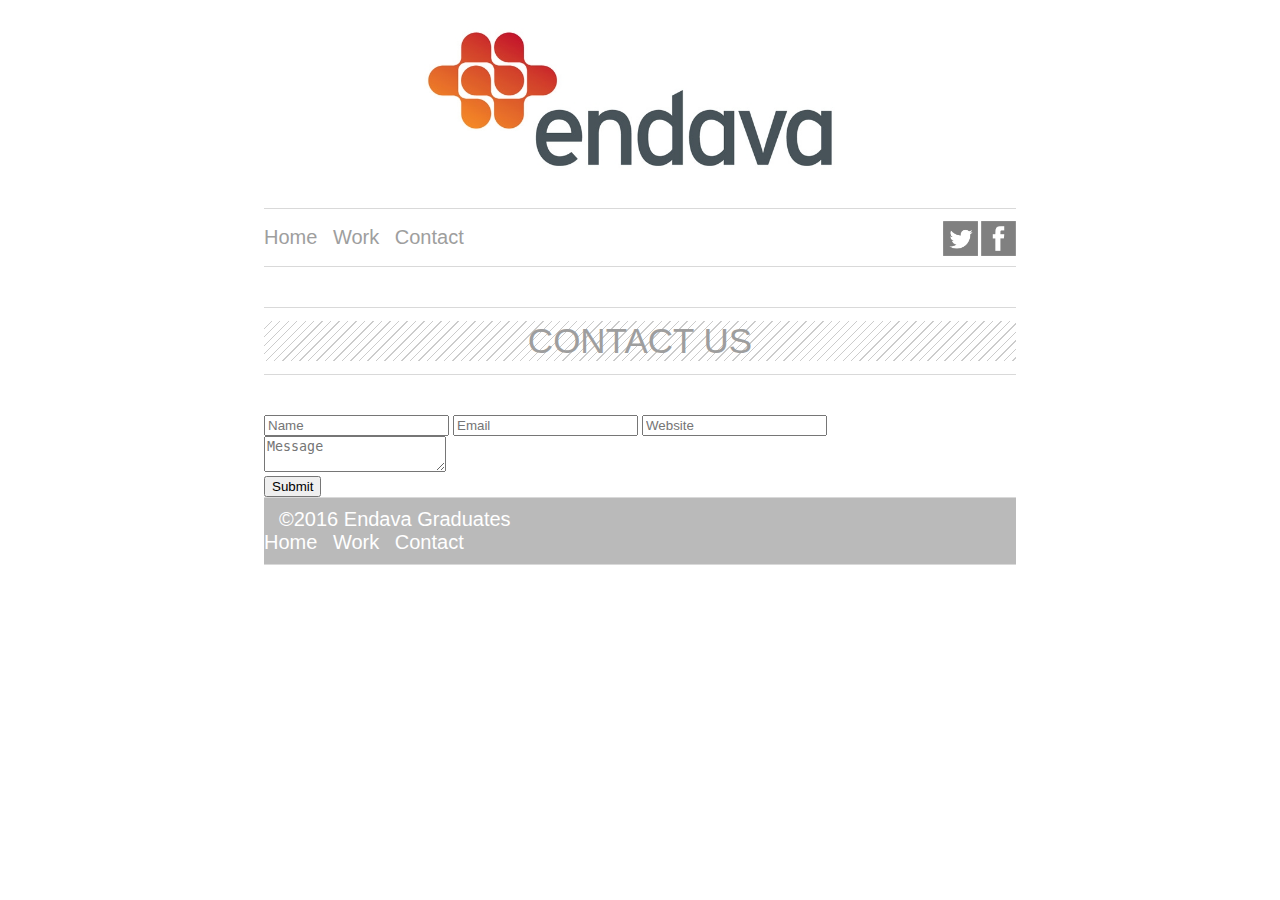
==== Homework1/Contact.html @ 82525094 "Contact.html" ====
<!DOCTYPE html>
<html>
<head>
	<title>Contact us</title>
	<link rel="stylesheet" href="Styles/Styles.css">
	<meta name="viewport" content="width=device-width, initial-scale=1.0">
	<script src="JS/jquery-2.2.3.min.js"> </script>
	<script src="JS/endava.js"></script>
</head>
<header>
	<img id="endavaPicture" src="Media/endava.jpg"/>
</header>
<body>
	<nav id="navBar">
		<a class="navBarElement">Home</a>
		<a class="navBarElement">Work</a>
		<a class="navBarElement">Contact</a>
		<img class="navBarSocial" onclick="onClickFacebook()" src="Media/facebook.png"/>
		<img class="navBarSocial" onclick="onClickTwitter()" src="Media/twitter.png"/>
	</nav>

	<article>
		<section class="articleTitle">
			<div id="left"> </div>
			<div class="articleTitleText">
				Contact Us
			</div>
			<div id="right"> </div>
		</section>
	</article>
	
	<article>
		<section>
			<input id="name" type="input" placeholder="Name"></input>
			<input id="email" type="input" placeholder="Email"></input>
			<input id="website" type="input" placeholder="Website"></input>
		</section>
		<section>
			<textarea id="message" placeholder="Message"></textarea>
		</section>
		<section id="submitSection">
			<input id="button" type="button" value="Submit" onclick="SubmitMessage();"></input>
		</section>
	</article>
	
	
	<footer id="footer">
		<a id="footerText">&#169;2016 Endava Graduates</a>
		<!--<a class="footerElement">Contact</a>
		<a class="footerElement">Work</a>
		<a class="footerElement">Home</a>-->
		<nav id="bottomNavBar">
			<a class="navBarElement">Home</a>
			<a class="navBarElement">Work</a>
			<a class="navBarElement">Contact</a>
		</nav>
	</footer>
</body>
</html>
---- Homework1/Styles/Styles.css ----
body {
	background-color: white;
	padding-left:20%;
	padding-right:20%;
}

div {
	font-family: sans-serif;
	color: #4b4b4b;
}

#endavaPicture {
	display: block;
    margin-left: auto;
    margin-right: auto;
	height:200px;
}

/*Navigation bar styles*/
/*======================*/

#navBar {
	border-top:1px solid;
	border-bottom:1px solid;
	border-color: #D9D9D9;
	padding-top:17px;
	padding-bottom:17px;
	font-family: sans-serif;
	color: #9E9E9E;
	font-size:20px;
}

.navBarElement{
	padding-right:10px;
}

.navBarElement:hover{
	color: #598F93;
}

.navBarSocial {
	float: right;
	position:relative;
	width:35px;
	padding-left:3px;
	top:-5px;
}

/*Content styles*/
/*======================*/

#gallery{
	width:100%;
	height:auto;
	margin-top:50px;
}

#image{
	width:100%;
}

.galleryButtons{
	border:0px;
	position:relative;
	top:-55px;
	left:10px;
	height:40px;
	width:40px;
	background-color:#598F93;
}

.articleTitle{
	border-top:1px solid;
	border-bottom:1px solid;
	border-color: #D9D9D9;
	padding-top:13px;
	padding-bottom:13px;
	margin-bottom:40px;
	margin-top:40px;
	height:40px;
	font-weight: 100;
	text-transform: uppercase;
	
}

.articleTitleText {
	font-family: sans-serif;
	color: #9E9E9E;
	font-size:35px;
	text-align:center;
	background: repeating-linear-gradient(
	  135deg,
	  transparent,
    transparent 5px,
    #ccc 1px,
    #ccc 6px
	);
}


.latestWorkImages{
	width:29%;
	padding-right:6%;
	margin:0px;
	border:0px;
	display: inline-block;
}
.latestWorkImages:last-child {
	padding-right:0%;
	
}

#webDesigners{
	display:inline-block;
	margin-right:3%;
	width:48%;
	height:auto;
}

#softwareEngineers{
	display:inline-block;
	width:48%;
	height:auto;
}

#designSoftArticle{
	height:auto;
	margin-bottom:40px;
}

.designImages {
	margin-top:20px;
	margin-bottom:20px;
	width:20%;
	display: block;
    margin-left: auto;
    margin-right: auto;
}

p.content{
	font-family: sans-serif;
	color: #9E9E9E;
	font-size:20px;
	text-indent: 30px;
	text-align: center;
}


/*Footer styles*/
/*======================*/

#footer{
	border-top:1px solid;
	border-bottom:1px solid;
	border-color: #D9D9D9;
	background-color:#BABABA;
	padding-top:10px;
	padding-bottom:10px;
	margin-bottom:30px;
	font-family: sans-serif;
	color: #ffffff;
	font-size:20px;
}

#footerText{
	padding-left:15px;
	padding-right:15px;
}

.footerElement{
	float: right;
	padding-left:10px;
	padding-right:10px;
	
}
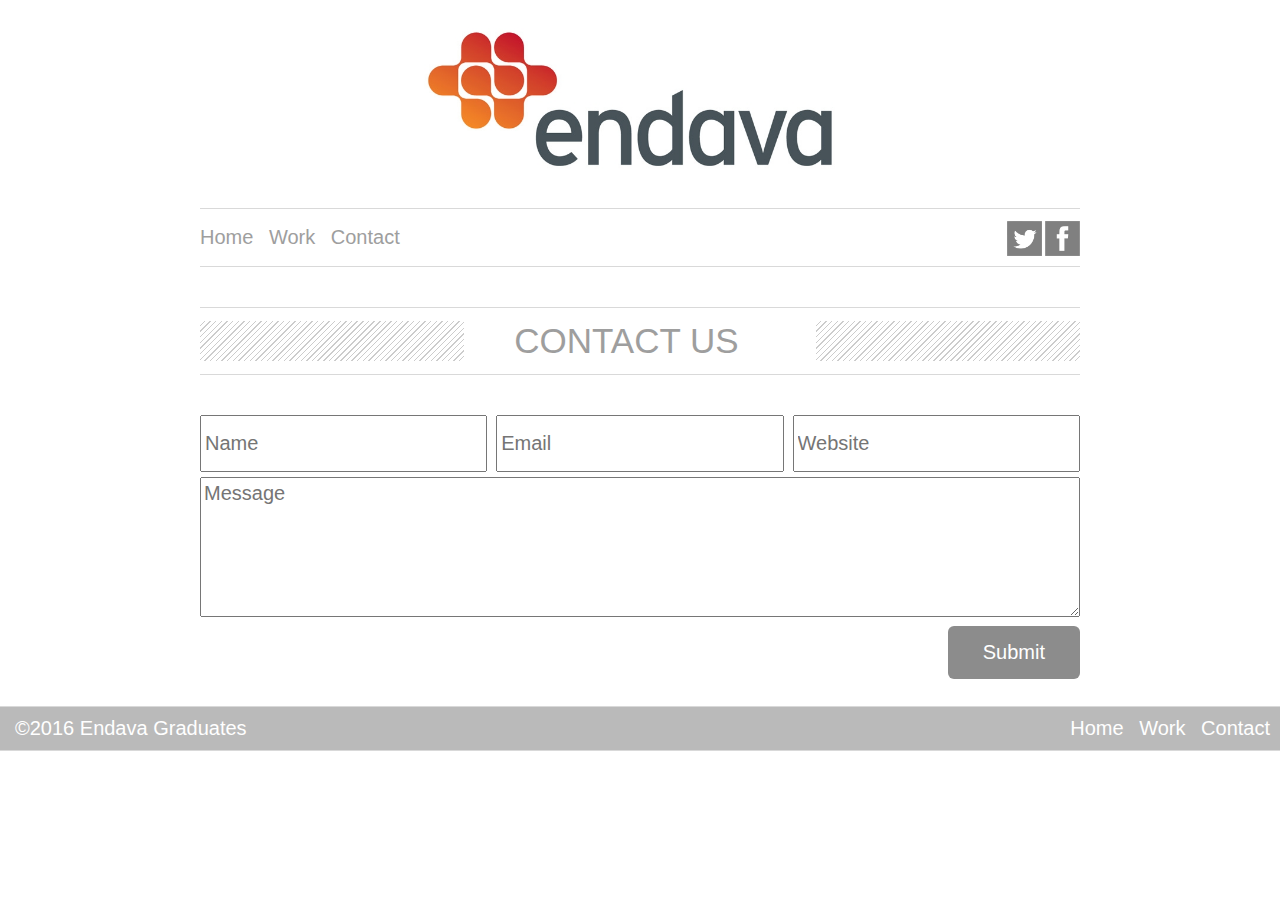
==== commit 017e7971: "Navbaf links" ====
--- a/Homework1/Contact.html
+++ b/Homework1/Contact.html
@@ -12,9 +12,9 @@
 </header>
 <body>
 	<nav id="navBar">
-		<a class="navBarElement">Home</a>
-		<a class="navBarElement">Work</a>
-		<a class="navBarElement">Contact</a>
+		<a class="navBarElement" href="">Home</a>
+		<a class="navBarElement" href="Work.html">Work</a>
+		<a class="navBarElement" href="Contact.html">Contact</a>
 		<img class="navBarSocial" onclick="onClickFacebook()" src="Media/facebook.png"/>
 		<img class="navBarSocial" onclick="onClickTwitter()" src="Media/twitter.png"/>
 	</nav>
@@ -50,9 +50,9 @@
 		<a class="footerElement">Work</a>
 		<a class="footerElement">Home</a>-->
 		<nav id="bottomNavBar">
-			<a class="navBarElement">Home</a>
-			<a class="navBarElement">Work</a>
-			<a class="navBarElement">Contact</a>
+			<a class="navBarElement" href="Index.html">Home</a>
+			<a class="navBarElement" href="">Work</a>
+			<a class="navBarElement" href="Contact.html">Contact</a>
 		</nav>
 	</footer>
 </body>
--- a/Homework1/Styles/Styles.css
+++ b/Homework1/Styles/Styles.css
@@ -1,175 +1,1200 @@
-body {
-	background-color: white;
-	padding-left:20%;
-	padding-right:20%;
+/*Global styles*/
+#navBar a{
+	text-decoration:none;
+	color:#9E9E9E;
 }
-
-div {
-	font-family: sans-serif;
-	color: #4b4b4b;
+#bottomNavBar a{
+	text-decoration:none;
+	color:white;
 }
 
-#endavaPicture {
-	display: block;
-    margin-left: auto;
-    margin-right: auto;
-	height:200px;
+/*End Global styles*/
+
+@media screen and (min-width: 1200px) {
+	body {
+		background-color: white;
+		padding-left:15%;
+		padding-right:15%;
+	}
+
+	div {
+		font-family: sans-serif;
+		color: #4b4b4b;
+	}
+
+	#endavaPicture {
+		display: block;
+		margin-left: auto;
+		margin-right: auto;
+		height:200px;
+	}
+
+	/*Navigation bar styles*/
+	/*======================*/
+
+	#navBar {
+		border-top:1px solid;
+		border-bottom:1px solid;
+		border-color: #D9D9D9;
+		padding-top:17px;
+		padding-bottom:17px;
+		font-family: sans-serif;
+		color: #9E9E9E;
+		font-size:20px;
+	}
+
+	.navBarElement{
+		padding-right:10px;
+	}
+
+	.navBarElement:hover{
+		color: #598F93;
+	}
+
+	.navBarSocial {
+		float: right;
+		position:relative;
+		width:35px;
+		margin-left:3px;
+		top:-5px;
+	}
+	.navBarSocial:hover{
+		background:#3b5998;
+	}
+
+	/*Content styles*/
+	/*======================*/
+
+	#gallery{
+		width:100%;
+		height:auto;
+		margin-top:50px;
+	}
+
+	#image{
+		width:100%;
+	}
+	
+	.galleryButtons{
+		border:0px;
+		position:relative;
+		top:-55px;
+		left:10px;
+		height:40px;
+		width:40px;
+		box-shadow: inset 0 1px 2px #fff, 0 -1px 1px #FFF, 0 1px 0 #FFF;
+	}
+
+	#button1{
+		background-color:#598F93;
+	}
+	
+	#button2{
+		background-color:#444545;
+	}
+	
+	.articleTitle{
+		border-top:1px solid;
+		border-bottom:1px solid;
+		border-color: #D9D9D9;
+		padding-top:13px;
+		padding-bottom:13px;
+		margin-bottom:40px;
+		margin-top:40px;
+		height:40px;
+		font-weight: 100;
+		text-transform: uppercase;
+		display: inline-block;
+		margin-right: 0 auto;
+		margin-left: 0 auto;
+		width:100%;
+	}
+
+	
+	
+	.articleTitleText {
+		font-family: sans-serif;
+		color: #9E9E9E;
+		font-size:35px;
+		text-align:center;
+		display: inline-block;
+		width:36%;
+		vertical-align:top;
+	}
+
+
+	.latestWorkImages{
+		margin:0px;
+		border:0px;
+		display:inline-block;
+		width: calc(95% / 3);
+		padding-right:2%
+	}
+	
+	.imagesColumns {
+		column-count:3;
+	}
+	
+	.latestWorkImages:last-child {
+		padding-right:0%;
+		
+	}
+
+	#webDesigners{
+		display:inline-block;
+		margin-right:3%;
+		width:48%;
+		height:auto;
+	}
+
+	#softwareEngineers{
+		display:inline-block;
+		width:48%;
+		height:auto;
+	}
+
+	#designSoftArticle{
+		height:auto;
+		margin-bottom:40px;
+	}
+
+	.designImages {
+		margin-top:20px;
+		margin-bottom:20px;
+		width:20%;
+		display: block;
+		margin-left: auto;
+		margin-right: auto;
+	}
+
+	p.content{
+		font-family: sans-serif;
+		color: #9E9E9E;
+		font-size:20px;
+		text-indent: 30px;
+		text-align: center;
+	}
+
+
+	/*Footer styles*/
+	/*======================*/
+
+	#footer{
+		border-top:1px solid;
+		border-bottom:1px solid;
+		border-color: #D9D9D9;
+		background-color:#BABABA;
+		padding-top:10px;
+		padding-bottom:10px;
+		margin-bottom:30px;
+		font-family: sans-serif;
+		color: #ffffff;
+		font-size:20px;
+		position:absolute;
+		width:100%;
+		left:0px;
+	}
+
+	#footerText{
+		padding-left:15px;
+		padding-right:15px;
+	}
+
+	.footerElement{
+		float: right;
+		padding-left:10px;
+		padding-right:10px;
+		
+	}
+	
+	#bottomNavBar{
+		float:right;
+	}
+	
+	
+	/*Form styles*/
+	/*==================================================*/
+	#left {
+		display: inline-block;
+		width: 30%;
+		height:40px;
+		font-family: sans-serif;
+		color: #9E9E9E;
+		font-size:35px;
+		text-align:center;
+		background: repeating-linear-gradient(
+		  135deg,
+		  transparent,
+		transparent 3px,
+		#ccc 1px,
+		#ccc 4px
+		);
+	}
+	
+
+	#right {
+		float:right;
+		width: 30%;
+		height:40px;
+		font-family: sans-serif;
+		color: #9E9E9E;
+		font-size:35px;
+		text-align:center;
+		background: repeating-linear-gradient(
+		  135deg,
+		  transparent,
+		transparent 3px,
+		#ccc 1px,
+		#ccc 4px
+		);
+	}
+	
+	#name {
+		float:left;
+		width:32.66666%;
+		margin-right:1%;
+		padding-top:15px;
+		padding-bottom:15px;
+		padding-left:3px;
+		font-size:20px;
+		font-family:sans-serif;
+		box-sizing: border-box;
+	}
+	#email {
+		width:32.66666%;
+		padding-top:15px;
+		margin-right:1%;
+		padding-bottom:15px;
+		padding-left:3px;
+		font-size:20px;
+		font-family:sans-serif;
+		box-sizing: border-box;
+	}
+	#website {
+		float:right;
+		width:32.66666%;
+		padding-top:15px;
+		padding-bottom:15px;
+		padding-left:3px;
+		font-size:20px;
+		font-family:sans-serif;
+		box-sizing: border-box;
+	}
+	#message{
+		margin-top:5px;
+		margin-bottom:5px;
+		width:100%;
+		padding-top:4px;
+		padding-bottom:4px;
+		padding-left:3px;
+		box-sizing: border-box;
+		font-size:20px;
+		font-family:sans-serif;
+		overflow:hidden;
+		height:140px;
+	}
+	#button {
+		float:right;
+		display:block;
+		right: 0px;
+		background-color:#8C8C8C;
+		padding-top:15px;
+		padding-bottom:15px;
+		padding-left:35px;
+		padding-right:35px;
+		text-align:middle;
+		border:0px;
+		color:white;
+		border-radius:6px;
+		font-size:20px;
+		font-family:sans-serif;
+	}
+	#button:hover{
+		background-color:#A9A9A9;
+	}
+	#submitSection {
+		margin-bottom:80px;
+	}
 }
 
-/*Navigation bar styles*/
-/*======================*/
-
-#navBar {
-	border-top:1px solid;
-	border-bottom:1px solid;
-	border-color: #D9D9D9;
-	padding-top:17px;
-	padding-bottom:17px;
-	font-family: sans-serif;
-	color: #9E9E9E;
-	font-size:20px;
+
+@media screen and (min-width: 900px) and (max-width: 1199px) {
+	body {
+		background-color: white;
+		padding-left:50px;
+		padding-right:50px;
+	}
+
+	div {
+		font-family: sans-serif;
+		color: #4b4b4b;
+	}
+
+	#endavaPicture {
+		display: block;
+		margin-left: auto;
+		margin-right: auto;
+		height:200px;
+	}
+
+	/*Navigation bar styles*/
+	/*======================*/
+
+	#navBar {
+		border-top:1px solid;
+		border-bottom:1px solid;
+		border-color: #D9D9D9;
+		padding-top:17px;
+		padding-bottom:17px;
+		font-family: sans-serif;
+		color: #9E9E9E;
+		font-size:20px;
+	}
+
+	.navBarElement{
+		padding-right:10px;
+	}
+
+	.navBarElement:hover{
+		color: #598F93;
+	}
+
+	.navBarSocial {
+		float: right;
+		position:relative;
+		width:35px;
+		margin-left:3px;
+		top:-5px;
+	}
+	.navBarSocial:hover{
+		background:#3b5998;
+	}
+
+	/*Content styles*/
+	/*======================*/
+
+	#gallery{
+		width:100%;
+		height:auto;
+		margin-top:50px;
+	}
+
+	#image{
+		width:100%;
+	}
+
+	.galleryButtons{
+		border:0px;
+		position:relative;
+		top:-55px;
+		left:10px;
+		height:40px;
+		width:40px;
+		background-color:#598F93;
+	}
+
+	.articleTitle{
+		border-top:1px solid;
+		border-bottom:1px solid;
+		border-color: #D9D9D9;
+		padding-top:13px;
+		padding-bottom:13px;
+		margin-bottom:40px;
+		margin-top:40px;
+		height:40px;
+		font-weight: 100;
+		text-transform: uppercase;
+		
+	}
+
+	.articleTitleText {
+		font-family: sans-serif;
+		color: #9E9E9E;
+		font-size:35px;
+		text-align:center;
+		display: inline-block;
+		width:36%;
+		vertical-align:top;
+
+	}
+
+
+	.latestWorkImages{
+		margin:0px;
+		border:0px;
+		display:inline-block;
+		width: calc(94% / 3);
+		padding-right:2%
+	}
+	
+	.imagesColumns {
+		column-count:3;
+	}
+	
+	.latestWorkImages:last-child {
+		padding-right:0%;
+		
+	}
+
+	#webDesigners{
+		display:inline-block;
+		margin-right:3%;
+		width:48%;
+		height:auto;
+	}
+
+	#softwareEngineers{
+		display:inline-block;
+		width:48%;
+		height:auto;
+	}
+
+	#designSoftArticle{
+		height:auto;
+		margin-bottom:40px;
+	}
+
+	.designImages {
+		margin-top:20px;
+		margin-bottom:20px;
+		width:20%;
+		display: block;
+		margin-left: auto;
+		margin-right: auto;
+	}
+
+	p.content{
+		font-family: sans-serif;
+		color: #9E9E9E;
+		font-size:20px;
+		text-indent: 30px;
+		text-align: center;
+	}
+
+
+	/*Footer styles*/
+	/*======================*/
+
+	#footer{
+		border-top:1px solid;
+		border-bottom:1px solid;
+		border-color: #D9D9D9;
+		background-color:#BABABA;
+		padding-top:10px;
+		padding-bottom:10px;
+		margin-bottom:30px;
+		font-family: sans-serif;
+		color: #ffffff;
+		font-size:20px;
+		position:absolute;
+		width:100%;
+		left:0px;
+	}
+
+	#footerText{
+		padding-left:15px;
+		padding-right:15px;
+	}
+
+	.footerElement{
+		float: right;
+		padding-left:10px;
+		padding-right:10px;
+		
+	}
+	
+	#bottomNavBar{
+		float:right;
+	}
+	
+	/*Form styles*/
+	/*==================================================*/
+	#left {
+		display: inline-block;
+		width: 30%;
+		height:40px;
+		font-family: sans-serif;
+		color: #9E9E9E;
+		font-size:35px;
+		text-align:center;
+		background: repeating-linear-gradient(
+		  135deg,
+		  transparent,
+		transparent 3px,
+		#ccc 1px,
+		#ccc 4px
+		);
+	}
+	
+
+	#right {
+		float:right;
+		width: 30%;
+		height:40px;
+		font-family: sans-serif;
+		color: #9E9E9E;
+		font-size:35px;
+		text-align:center;
+		background: repeating-linear-gradient(
+		  135deg,
+		  transparent,
+		transparent 3px,
+		#ccc 1px,
+		#ccc 4px
+		);
+	}
+	
+	#name {
+		float:left;
+		width:32.66666%;
+		margin-right:1%;
+		padding-top:15px;
+		padding-bottom:15px;
+		padding-left:3px;
+		font-size:20px;
+		font-family:sans-serif;
+		box-sizing: border-box;
+	}
+	#email {
+		width:32.66666%;
+		margin-right:1%;
+		padding-top:15px;
+		padding-bottom:15px;
+		padding-left:3px;
+		font-size:20px;
+		font-family:sans-serif;
+		box-sizing: border-box;
+	}
+	#website {
+		float:right;
+		width:32.66666%;
+		padding-top:15px;
+		padding-bottom:15px;
+		padding-left:3px;
+		font-size:20px;
+		font-family:sans-serif;
+		box-sizing: border-box;
+	}
+	#message{
+		margin-top:5px;
+		margin-bottom:5px;
+		width:100%;
+		padding-top:4px;
+		padding-bottom:4px;
+		padding-left:3px;
+		box-sizing: border-box;
+		font-size:20px;
+		font-family:sans-serif;
+		overflow:hidden;
+		height:140px;
+	}
+	#button {
+		float:right;
+		display:block;
+		right: 0px;
+		background-color:#8C8C8C;
+		padding-top:15px;
+		padding-bottom:15px;
+		padding-left:35px;
+		padding-right:35px;
+		text-align:middle;
+		border:0px;
+		color:white;
+		border-radius:6px;
+		font-size:20px;
+		font-family:sans-serif;
+	}
+	#button:hover{
+		background-color:#A9A9A9;
+	}
+	#submitSection {
+		margin-bottom:80px;
+	}
 }
 
-.navBarElement{
-	padding-right:10px;
+
+@media screen and (min-width: 641px) and (max-width: 899px) {
+	body {
+		background-color: white;
+		padding-left:20px;
+		padding-right:20px;
+	}
+
+	div {
+		font-family: sans-serif;
+		color: #4b4b4b;
+	}
+
+	#endavaPicture {
+		display: block;
+		margin-left: auto;
+		margin-right: auto;
+		height:100px;
+	}
+
+	/*Navigation bar styles*/
+	/*======================*/
+
+	#navBar {
+		border-top:1px solid;
+		border-bottom:1px solid;
+		border-color: #D9D9D9;
+		padding-top:17px;
+		padding-bottom:17px;
+		font-family: sans-serif;
+		color: #9E9E9E;
+		font-size:20px;
+	}
+
+	.navBarElement{
+		padding-right:10px;
+	}
+
+	.navBarElement:hover{
+		color: #598F93;
+	}
+
+	.navBarSocial {
+		float: right;
+		position:relative;
+		width:35px;
+		margin-left:3px;
+		top:-5px;
+	}
+	.navBarSocial:hover{
+		background:#3b5998;
+	}
+
+	/*Content styles*/
+	/*======================*/
+
+	#gallery{
+		width:100%;
+		height:auto;
+		margin-top:50px;
+	}
+
+	#image{
+		width:100%;
+	}
+
+	.galleryButtons{
+		border:0px;
+		position:relative;
+		top:-55px;
+		left:10px;
+		height:40px;
+		width:40px;
+		background-color:#598F93;
+	}
+
+	.articleTitle{
+		border-top:1px solid;
+		border-bottom:1px solid;
+		border-color: #D9D9D9;
+		padding-top:13px;
+		padding-bottom:13px;
+		margin-bottom:40px;
+		margin-top:40px;
+		height:40px;
+		font-weight: 100;
+		text-transform: uppercase;
+		
+	}
+
+	.articleTitleText {
+		font-family: Verdava,sans-serif;
+		color: #9E9E9E;
+		font-size:24px;
+		padding-top:6px;
+		text-align:center;
+		display: inline-block;
+		width:40%;
+		vertical-align:top;
+		box-sizing: border-box;
+	}
+
+
+	.latestWorkImages{
+		margin:0px;
+		border:0px;
+		display:inline-block;
+		width: calc(94% / 3);
+		padding-right:2%
+	}
+	
+	.imagesColumns {
+		column-count:3;
+	}
+	
+	
+	.latestWorkImages:last-child {
+		padding-right:0%;
+		
+	}
+
+	#webDesigners{
+		display:inline-block;
+		margin-right:3%;
+		width:48%;
+		height:auto;
+	}
+
+	#softwareEngineers{
+		display:inline-block;
+		width:48%;
+		height:auto;
+	}
+
+	#designSoftArticle{
+		height:auto;
+		margin-bottom:40px;
+	}
+
+	.designImages {
+		margin-top:20px;
+		margin-bottom:20px;
+		width:20%;
+		display: block;
+		margin-left: auto;
+		margin-right: auto;
+	}
+
+	p.content{
+		font-family: sans-serif;
+		color: #9E9E9E;
+		font-size:18px;
+		text-indent: 30px;
+		text-align: center;
+		line-height: 200%;
+	}
+
+
+	/*Footer styles*/
+	/*======================*/
+
+	#footer{
+		border-top:1px solid;
+		border-bottom:1px solid;
+		border-color: #D9D9D9;
+		background-color:#BABABA;
+		padding-top:10px;
+		padding-bottom:10px;
+		margin-bottom:30px;
+		font-family: sans-serif;
+		color: #ffffff;
+		font-size:20px;
+		position:absolute;
+		width:100%;
+		left:0px;
+	}
+
+	#footerText{
+		padding-left:15px;
+		padding-right:15px;
+	}
+
+	.footerElement{
+		float: right;
+		padding-left:10px;
+		padding-right:10px;
+		
+	}
+	#bottomNavBar{
+		float:right;
+	}
+	
+	/*Form styles*/
+	/*==================================================*/
+	#left {
+		float:left;
+		width: 30%;
+		height:40px;
+		font-family: sans-serif;
+		color: #9E9E9E;
+		font-size:35px;
+		text-align:center;
+		background: repeating-linear-gradient(
+		  135deg,
+		  transparent,
+		transparent 3px,
+		#ccc 1px,
+		#ccc 4px
+		);
+		box-sizing: border-box;
+	}
+	
+
+	#right {
+		float:right;
+		width: 30%;
+		height:40px;
+		font-family: sans-serif;
+		color: #9E9E9E;
+		font-size:35px;
+		text-align:center;
+		background: repeating-linear-gradient(
+		  135deg,
+		  transparent,
+		transparent 3px,
+		#ccc 1px,
+		#ccc 4px
+		);
+		box-sizing: border-box;
+	}
+	
+	#name {
+		width:100%;
+		margin-bottom:10px;
+		padding-top:15px;
+		padding-bottom:15px;
+		padding-left:3px;
+		font-size:20px;
+		font-family:sans-serif;
+		box-sizing: border-box;
+	}
+	#email {
+		width:100%;
+		margin-bottom:10px;
+		padding-top:15px;
+		padding-bottom:15px;
+		padding-left:3px;
+		font-size:20px;
+		font-family:sans-serif;
+		box-sizing: border-box;
+	}
+	#website {
+		width:100%;
+		margin-bottom:5px;
+		padding-top:15px;
+		padding-bottom:15px;
+		padding-left:3px;
+		font-size:20px;
+		font-family:sans-serif;
+		box-sizing: border-box;
+	}
+	#message{
+		margin-top:5px;
+		margin-bottom:5px;
+		width:100%;
+		padding-top:4px;
+		padding-bottom:4px;
+		padding-left:3px;
+		box-sizing: border-box;
+		font-size:20px;
+		font-family:sans-serif;
+		overflow:hidden;
+		height:140px;
+	}
+	#button {
+		width:100%;
+		box-sizing: border-box;
+		background-color:#8C8C8C;
+		padding-top:15px;
+		padding-bottom:15px;
+		padding-left:35px;
+		padding-right:35px;
+		text-align:middle;
+		border:0px;
+		color:white;
+		border-radius:6px;
+		font-size:20px;
+		font-family:sans-serif;
+	}
+	#button:hover{
+		background-color:#A9A9A9;
+	}
+	#submitSection {
+		margin-bottom:40px;
+	}
 }
 
-.navBarElement:hover{
-	color: #598F93;
-}
-
-.navBarSocial {
-	float: right;
-	position:relative;
-	width:35px;
-	padding-left:3px;
-	top:-5px;
-}
-
-/*Content styles*/
-/*======================*/
-
-#gallery{
-	width:100%;
-	height:auto;
-	margin-top:50px;
-}
-
-#image{
-	width:100%;
-}
-
-.galleryButtons{
-	border:0px;
-	position:relative;
-	top:-55px;
-	left:10px;
-	height:40px;
-	width:40px;
-	background-color:#598F93;
-}
-
-.articleTitle{
-	border-top:1px solid;
-	border-bottom:1px solid;
-	border-color: #D9D9D9;
-	padding-top:13px;
-	padding-bottom:13px;
-	margin-bottom:40px;
-	margin-top:40px;
-	height:40px;
-	font-weight: 100;
-	text-transform: uppercase;
-	
-}
-
-.articleTitleText {
-	font-family: sans-serif;
-	color: #9E9E9E;
-	font-size:35px;
-	text-align:center;
-	background: repeating-linear-gradient(
-	  135deg,
-	  transparent,
-    transparent 5px,
-    #ccc 1px,
-    #ccc 6px
-	);
-}
-
-
-.latestWorkImages{
-	width:29%;
-	padding-right:6%;
-	margin:0px;
-	border:0px;
-	display: inline-block;
-}
-.latestWorkImages:last-child {
-	padding-right:0%;
-	
-}
-
-#webDesigners{
-	display:inline-block;
-	margin-right:3%;
-	width:48%;
-	height:auto;
-}
-
-#softwareEngineers{
-	display:inline-block;
-	width:48%;
-	height:auto;
-}
-
-#designSoftArticle{
-	height:auto;
-	margin-bottom:40px;
-}
-
-.designImages {
-	margin-top:20px;
-	margin-bottom:20px;
-	width:20%;
-	display: block;
-    margin-left: auto;
-    margin-right: auto;
-}
-
-p.content{
-	font-family: sans-serif;
-	color: #9E9E9E;
-	font-size:20px;
-	text-indent: 30px;
-	text-align: center;
-}
-
-
-/*Footer styles*/
-/*======================*/
-
-#footer{
-	border-top:1px solid;
-	border-bottom:1px solid;
-	border-color: #D9D9D9;
-	background-color:#BABABA;
-	padding-top:10px;
-	padding-bottom:10px;
-	margin-bottom:30px;
-	font-family: sans-serif;
-	color: #ffffff;
-	font-size:20px;
-}
-
-#footerText{
-	padding-left:15px;
-	padding-right:15px;
-}
-
-.footerElement{
-	float: right;
-	padding-left:10px;
-	padding-right:10px;
-	
+
+@media screen and (max-width: 640px) {
+	body {
+		background-color: white;
+		padding-left:50px;
+		padding-right:50px;
+	}
+
+	div {
+		font-family: sans-serif;
+		color: #4b4b4b;
+	}
+
+	#endavaPicture {
+		display: block;
+		margin-left: auto;
+		margin-right: auto;
+		height:80px;
+	}
+
+	/*Navigation bar styles*/
+	/*======================*/
+
+	#navBar {
+		border-top:1px solid;
+		border-bottom:1px solid;
+		border-color: #D9D9D9;
+		padding-top:17px;
+		padding-bottom:17px;
+		font-family: sans-serif;
+		color: #9E9E9E;
+		font-size:18px;
+	}
+
+	.navBarElement{
+		padding-right:10px;
+	}
+
+	.navBarElement:hover{
+		color: #598F93;
+	}
+
+	.navBarSocial {
+		float: right;
+		position:relative;
+		width:35px;
+		margin-left:3px;
+		top:-5px;
+	}
+	.navBarSocial:hover{
+		background:#3b5998;
+	}
+
+	/*Content styles*/
+	/*======================*/
+
+	#gallery{
+		width:100%;
+		height:auto;
+		margin-top:50px;
+	}
+
+	#image{
+		width:100%;
+	}
+
+	.galleryButtons{
+		border:0px;
+		position:relative;
+		top:-55px;
+		left:10px;
+		height:40px;
+		width:40px;
+		background-color:#598F93;
+	}
+
+	.articleTitle{
+		border-top:1px solid;
+		border-bottom:1px solid;
+		border-color: #D9D9D9;
+		padding-top:13px;
+		padding-bottom:13px;
+		margin-bottom:40px;
+		margin-top:40px;
+		height:40px;
+		font-weight: 100;
+		text-transform: uppercase;
+		
+	}
+
+	.articleTitleText {
+		font-family: sans-serif;
+		color: #9E9E9E;
+		font-size:22px;
+		padding-top:8px;
+		vertical-align:center;
+		text-align:center;
+		display: inline-block;
+		width:70%;
+		vertical-align:top;
+		box-sizing: border-box;
+		overflow:visible;
+	}
+
+
+	.latestWorkImages{
+		width:100%;
+		margin:0px;
+		border:0px;
+		padding-bottom:10px;
+	}
+	.latestWorkImages:last-child {
+		padding-right:0%;
+		
+	}
+
+	#webDesigners{
+		width:100%;
+		height:auto;
+	}
+
+	#softwareEngineers{
+		width:100%;
+		height:auto;
+	}
+
+	#designSoftArticle{
+		height:auto;
+		margin-bottom:40px;
+	}
+
+	.designImages {
+		margin-top:20px;
+		margin-bottom:20px;
+		width:20%;
+		display: block;
+		margin-left: auto;
+		margin-right: auto;
+	}
+
+	p.content{
+		font-family: sans-serif;
+		color: #9E9E9E;
+		font-size:17px;
+		text-indent: 30px;
+		text-align: center;
+		line-height: 200%;
+	}
+
+
+	/*Footer styles*/
+	/*======================*/
+
+	#footer{
+		border-top:1px solid;
+		border-bottom:1px solid;
+		border-color: #D9D9D9;
+		background-color:#BABABA;
+		padding-top:10px;
+		padding-bottom:10px;
+		margin-bottom:30px;
+		font-family: sans-serif;
+		color: #ffffff;
+		font-size:20px;
+		position:absolute;
+		width:100%;
+		left:0px;
+	}
+
+	#footerText{
+		padding-left:15px;
+		padding-right:15px;
+	}
+
+	.footerElement{
+		float: right;
+		padding-left:10px;
+		padding-right:10px;
+		display:none;
+	}
+	
+	#bottomNavBar{
+		display:none;
+	}
+
+	/*Form styles*/
+	/*==================================================*/
+	#left {
+		float:left;
+		width: 15%;
+		height:40px;
+		font-family: sans-serif;
+		color: #9E9E9E;
+		font-size:35px;
+		text-align:center;
+		background: repeating-linear-gradient(
+		  135deg,
+		  transparent,
+		transparent 3px,
+		#ccc 1px,
+		#ccc 4px
+		);
+		box-sizing: border-box;
+	}
+	
+
+	#right {
+		float:right;
+		width: 15%;
+		height:40px;
+		font-family: sans-serif;
+		color: #9E9E9E;
+		font-size:35px;
+		text-align:center;
+		background: repeating-linear-gradient(
+		  135deg,
+		  transparent,
+		transparent 3px,
+		#ccc 1px,
+		#ccc 4px
+		);
+		box-sizing: border-box;
+	}
+	
+	#name {
+		width:100%;
+		margin-bottom:10px;
+		padding-top:15px;
+		padding-bottom:15px;
+		padding-left:3px;
+		font-size:20px;
+		font-family:sans-serif;
+		box-sizing: border-box;
+	}
+	#email {
+		width:100%;
+		margin-bottom:10px;
+		padding-top:15px;
+		padding-bottom:15px;
+		padding-left:3px;
+		font-size:20px;
+		font-family:sans-serif;
+		box-sizing: border-box;
+	}
+	#website {
+		width:100%;
+		margin-bottom:5px;
+		padding-top:15px;
+		padding-bottom:15px;
+		padding-left:3px;
+		font-size:20px;
+		font-family:sans-serif;
+		box-sizing: border-box;
+	}
+	#message{
+		margin-top:5px;
+		margin-bottom:5px;
+		width:100%;
+		padding-top:4px;
+		padding-bottom:4px;
+		padding-left:3px;
+		box-sizing: border-box;
+		font-size:20px;
+		font-family:sans-serif;
+		overflow:hidden;
+		height:140px;
+	}
+	#button {
+		width:100%;
+		box-sizing: border-box;
+		background-color:#8C8C8C;
+		padding-top:15px;
+		padding-bottom:15px;
+		padding-left:35px;
+		padding-right:35px;
+		text-align:middle;
+		border:0px;
+		color:white;
+		border-radius:6px;
+		font-size:20px;
+		font-family:sans-serif;
+	}
+	#button:hover{
+		background-color:#A9A9A9;
+	}
+	#submitSection {
+		margin-bottom:40px;
+	}
 }